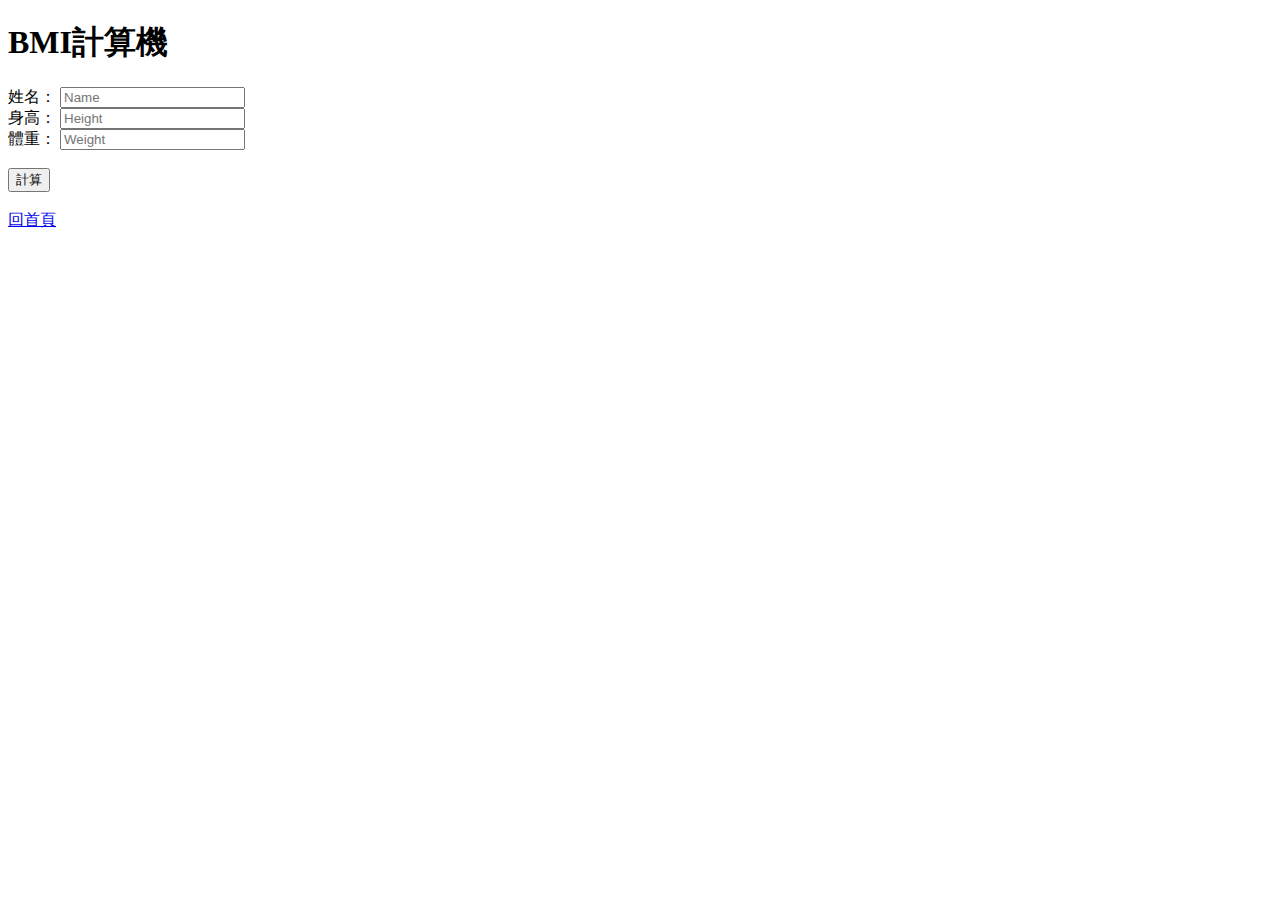
==== bmi.html @ a0951f91 "html finished" ====
<!DOCTYPE html>
<html lang="en">

<head>
    <meta charset="UTF-8">
    <meta http-equiv="X-UA-Compatible" content="IE=edge">
    <meta name="viewport" content="width=device-width, initial-scale=1.0">
    <title>BMI計算機</title>
</head>

<body>
    <h1>BMI計算機</h1>
    <form action="">
        <label for="name">姓名：</label>
        <input type="text" name="name" id="name" step="0.5" required placeholder="Name">
        <br>
        <label for="height">身高：</label>
        <input type="number" name="height" id="height" step="0.5" required placeholder="Height">
        <br>
        <label for="weight">體重：</label>
        <input type="number" name="weight" id="weight" step="0.5" required placeholder="Weight">
        <br><br>
        <button type="submit">計算</button>
    </form>
    <br>
    <a href="./index.html">回首頁</a>
</body>

</html>
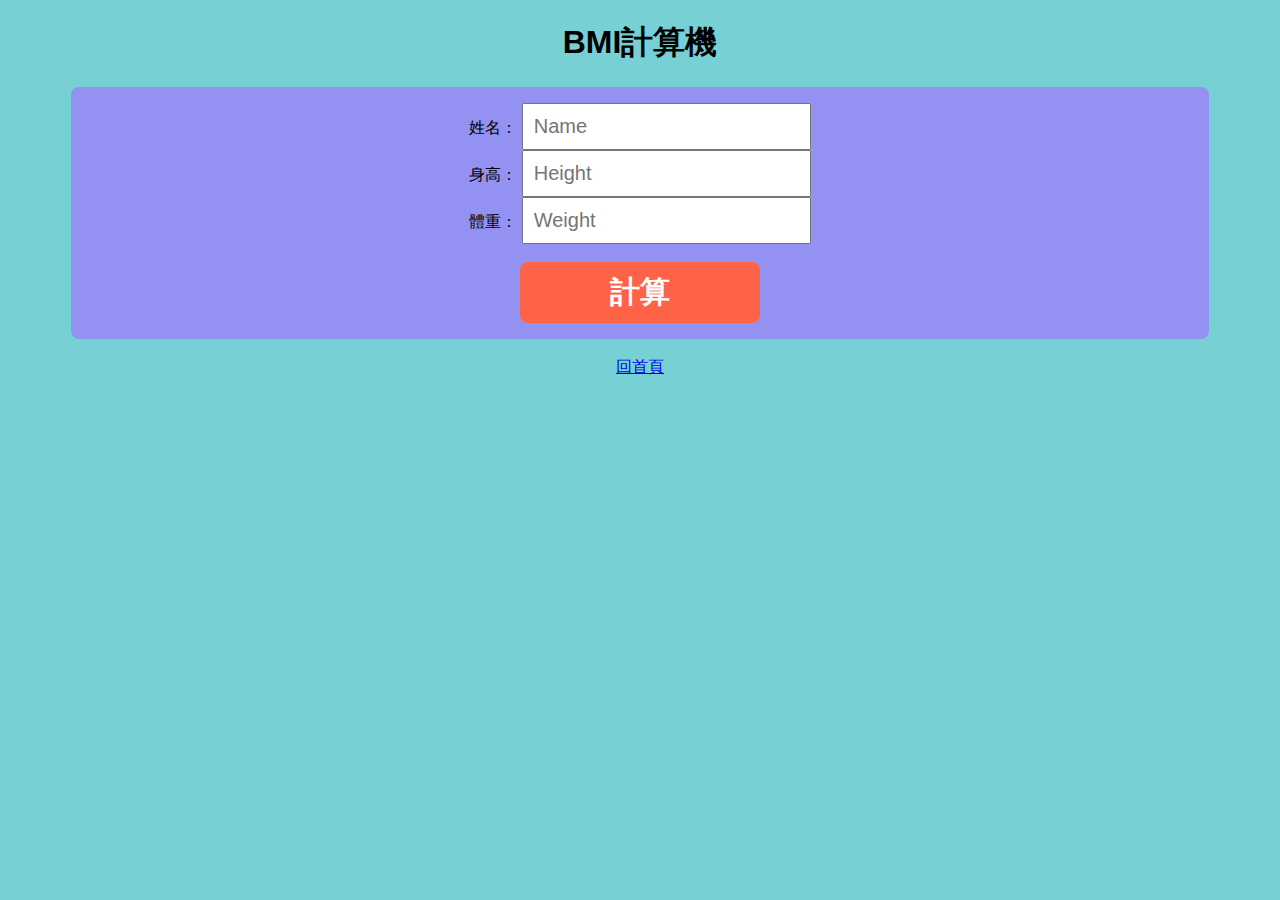
==== commit 76bba78b: "add style.css" ====
--- a/bmi.html
+++ b/bmi.html
@@ -6,24 +6,41 @@
     <meta http-equiv="X-UA-Compatible" content="IE=edge">
     <meta name="viewport" content="width=device-width, initial-scale=1.0">
     <title>BMI計算機</title>
+    <link rel="stylesheet" href="./css/style.css">
+
+    <!-- <style>
+        body {
+            width: 90%;
+            margin: 20px auto;
+            text-align: center;
+        }
+
+        form {
+            width: 50%;
+            margin: auto;
+            text-align: center;
+        }
+    </style> -->
 </head>
 
 <body>
-    <h1>BMI計算機</h1>
-    <form action="">
-        <label for="name">姓名：</label>
-        <input type="text" name="name" id="name" step="0.5" required placeholder="Name">
+    <div id="container">
+        <h1>BMI計算機</h1>
+        <form action="">
+            <label for="name">姓名：</label>
+            <input type="text" name="name" id="name" step="0.5" required placeholder="Name">
+            <br>
+            <label for="height">身高：</label>
+            <input type="number" name="height" id="height" step="0.5" required placeholder="Height">
+            <br>
+            <label for="weight">體重：</label>
+            <input type="number" name="weight" id="weight" step="0.5" required placeholder="Weight">
+            <br><br>
+            <button type="submit">計算</button>
+        </form>
         <br>
-        <label for="height">身高：</label>
-        <input type="number" name="height" id="height" step="0.5" required placeholder="Height">
-        <br>
-        <label for="weight">體重：</label>
-        <input type="number" name="weight" id="weight" step="0.5" required placeholder="Weight">
-        <br><br>
-        <button type="submit">計算</button>
-    </form>
-    <br>
-    <a href="./index.html">回首頁</a>
+        <a href="./index.html">回首頁</a>
+    </div>
 </body>
 
 </html>--- a/css/style.css
+++ b/css/style.css
@@ -0,0 +1,120 @@
+body {
+    background-color: rgb(118, 208, 212);
+    font-family: sans-serif, DFKai-SB, Microsoft JhengHei;
+}
+
+.title {
+    background-color: #44516f;
+    color: white;
+    font-size: 32px;
+    height: 4rem;
+    border-radius: 0.8rem;
+    margin: 5px;
+    padding: 1rem;
+    text-align: center;
+    line-height: 4rem;
+}
+
+.sub-title {
+    /* display: inline-block; */
+    background-color: #44516f;
+    color: #fff;
+    border-radius: 0.3rem;
+    margin: 5px;
+    line-height: 4rem;
+    padding-left: 1rem;
+    text-align: left;
+}
+
+.banner {
+    background-color: #44516f;
+    color: #fff;
+    font-size: 64px;
+    border-radius: 0.3rem;
+    margin: 5px;
+    padding-left: 1rem;
+}
+
+#container {
+    width: 90%;
+    margin: 20px auto;
+    text-align: center;
+}
+
+.text-1 {
+    font-family: Verdana, Geneva, Tahoma, sans-serif;
+    font-weight: bold;
+    padding: 0 1rem;
+}
+
+.text-2 {
+    background-color: tomato;
+    color: yellow;
+    padding: 10px;
+    border: 2px salmon solid;
+}
+
+.text-3 {
+    border: 2px;
+    text-align: left;
+}
+
+#good-link a {
+    text-decoration: none;
+    color: rgb(156, 9, 33)
+}
+
+.slogan {
+    font-size: 32px;
+    margin-left: 10px;
+    color: brown;
+}
+
+#picture {
+    border-radius: 0.2rem;
+    margin: 0 6px;
+}
+
+table {
+    width: 90%;
+    margin: 10px auto;
+    height: 200px;
+}
+
+th {
+    font-weight: 100;
+    background-color: rgb(12, 31, 94);
+    color: white;
+}
+
+td:first-child {
+    background-color: rgb(92, 4, 173);
+    color: white;
+}
+
+td {
+    background-color: rgb(250, 136, 70);
+}
+
+input,
+button,
+textarea {
+    font-size: 20px;
+    padding: 10px;
+}
+
+form {
+    background-color: rgb(147, 145, 241);
+    padding: 1rem;
+    border-radius: 0.5rem;
+}
+
+button {
+    width: 15rem;
+    background-color: tomato;
+    color: white;
+    border-radius: 0.5rem;
+    border: 0;
+    font-weight: bold;
+    font-size: 30px;
+}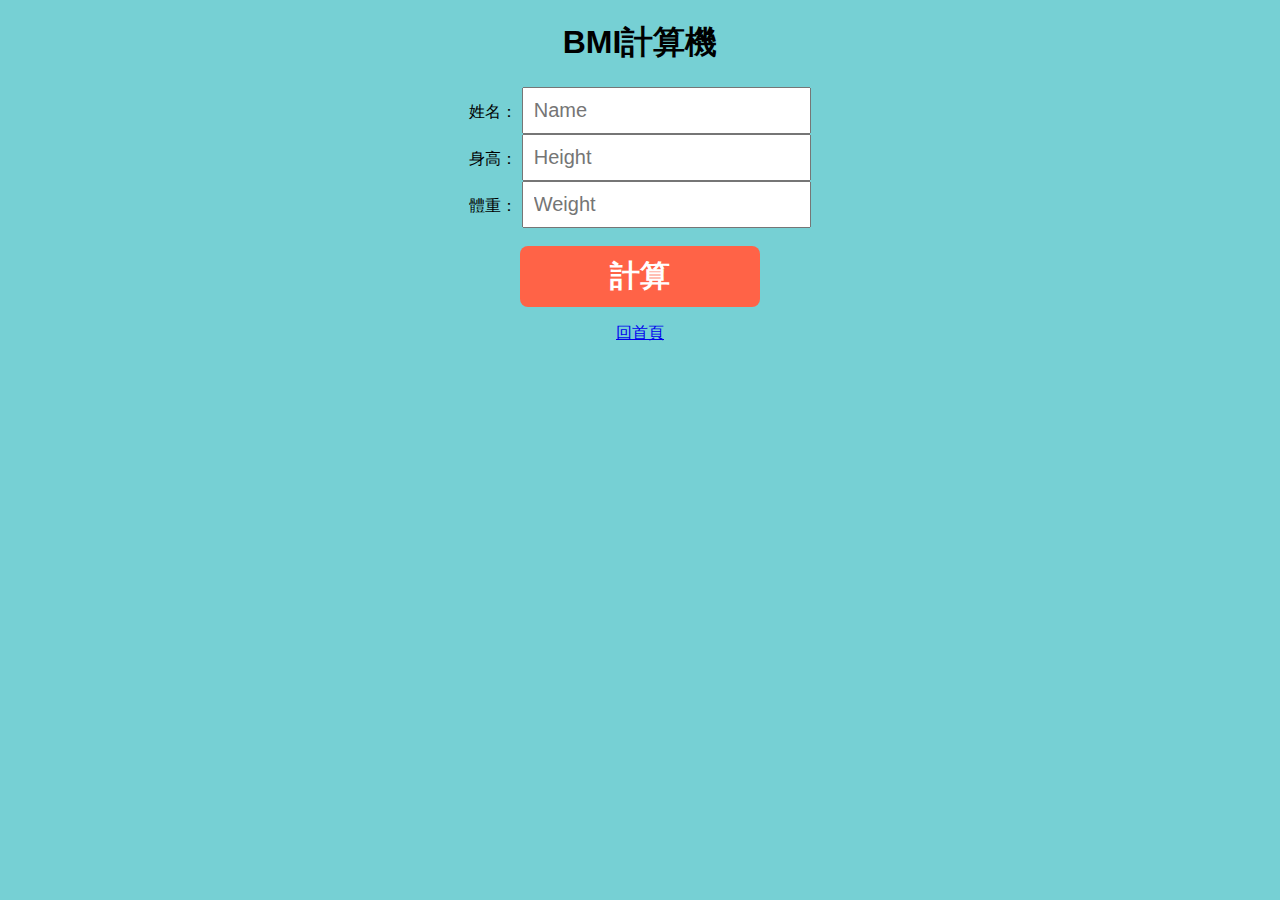
==== commit 66630090: "add bmi.js" ====
--- a/bmi.html
+++ b/bmi.html
@@ -7,7 +7,7 @@
     <meta name="viewport" content="width=device-width, initial-scale=1.0">
     <title>BMI計算機</title>
     <link rel="stylesheet" href="./css/style.css">
-
+    <script src="js/bmi.js"></script>
     <!-- <style>
         body {
             width: 90%;
@@ -26,19 +26,21 @@
 <body>
     <div id="container">
         <h1>BMI計算機</h1>
-        <form action="">
-            <label for="name">姓名：</label>
-            <input type="text" name="name" id="name" step="0.5" required placeholder="Name">
-            <br>
-            <label for="height">身高：</label>
-            <input type="number" name="height" id="height" step="0.5" required placeholder="Height">
-            <br>
-            <label for="weight">體重：</label>
-            <input type="number" name="weight" id="weight" step="0.5" required placeholder="Weight">
-            <br><br>
-            <button type="submit">計算</button>
-        </form>
+        <!-- <form action=""> -->
+        <label for="name">姓名：</label>
+        <input type="text" name="name" id="name" step="0.5" required placeholder="Name">
         <br>
+        <label for="height">身高：</label>
+        <input type="number" name="height" id="height" step="0.5" required placeholder="Height">
+        <br>
+        <label for="weight">體重：</label>
+        <input type="number" name="weight" id="weight" step="0.5" required placeholder="Weight">
+        <br><br>
+        <!-- <button type="submit">計算</button> -->
+        <button id="bmi-btn" type="button" onclick="click">計算</button>
+        <!-- </form> -->
+        <br>
+        <p id="result"></p>
         <a href="./index.html">回首頁</a>
     </div>
 </body>
